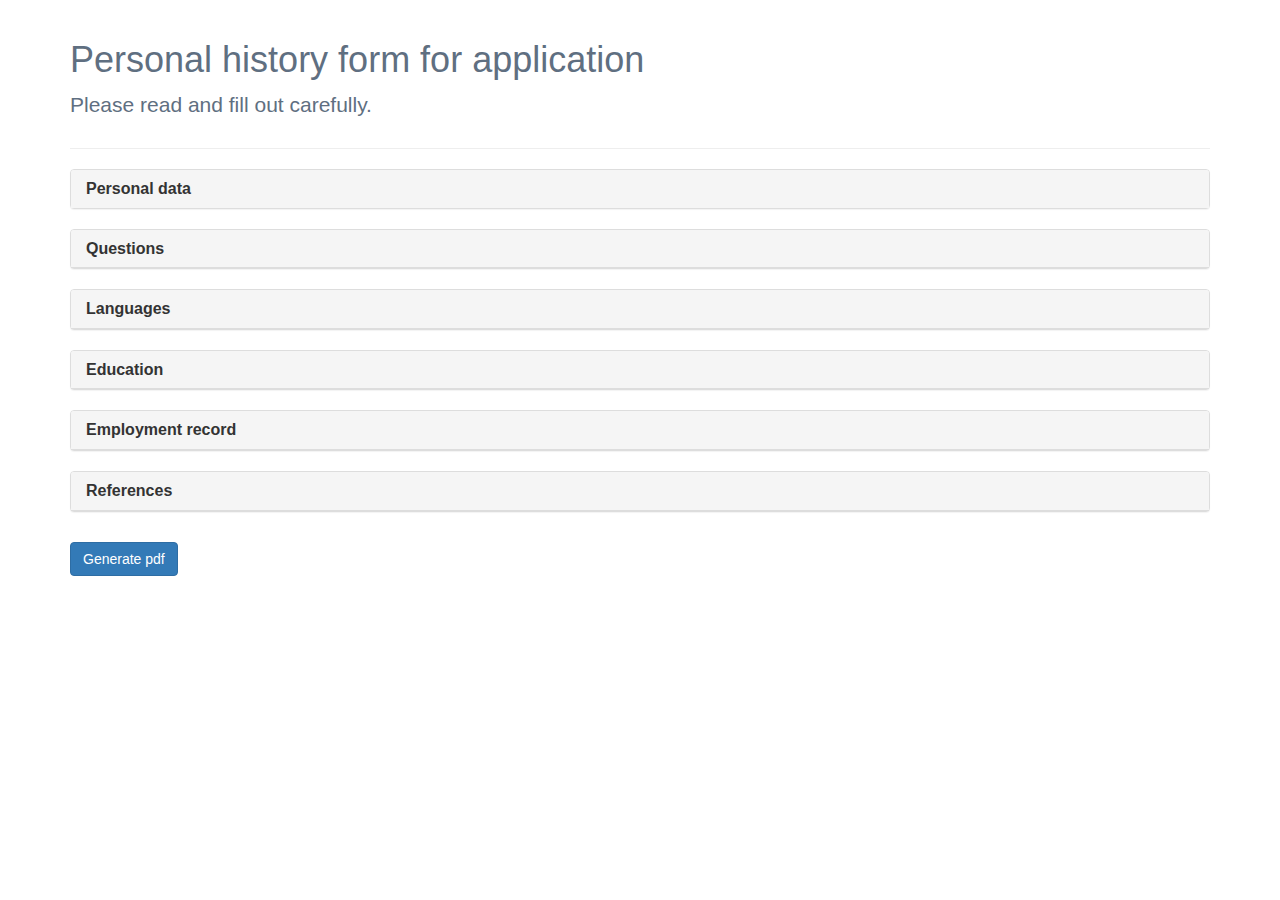
==== index.html @ 298f8c63 "Fix opnend HTML tag." ====
<!DOCTYPE html>
<html lang="en">
	<head>
	    <meta charset="utf-8">
	    <meta http-equiv="X-UA-Compatible" content="IE=edge">
	    <meta name="viewport" content="width=device-width, initial-scale=1">
	    <meta name="description" content="">
	    <meta name="author" content="">
	    <link rel="icon" href="favicon.ico">

		<title>UNU PDF Generation</title>

		<link rel='stylesheet' id='bootstrap-style-css'  href='http://maxcdn.bootstrapcdn.com/bootstrap/3.2.0/css/bootstrap.min.css' type='text/css' media='all' />
		<link rel='stylesheet'  href='style.css' type='text/css' media='all' />

		<!-- HTML5 shim and Respond.js IE8 support of HTML5 elements and media queries -->
		<!--[if lt IE 9]>
	      <script src="https://oss.maxcdn.com/html5shiv/3.7.2/html5shiv.min.js"></script>
	      <script src="https://oss.maxcdn.com/respond/1.4.2/respond.min.js"></script>
	    <![endif]-->
	</head>
	<body>
		<div class="container">
			<div class="page-header">
        		<h1>Personal history form for application</h1>
        		<p class="lead">Please read and fill out carefully.</p>
     		 </div>
        	<div class="row">
            	<div class="col-md-12">
					<form id="historyApplicationForm" class="form-horizontal">
						<div id="accordion" class="panel-group">

								<div class="panel panel-default">
									<div class="panel-heading">
										<h4 class="panel-title">
											<a data-toggle="collapse" data-parent="#accordion" href="#collapse_1">
												Personal data
											</a>
										</h4>
									</div><!-- .panel-heading -->

									<div id="collapse_1" class="panel-collapse collapse">
						      			<div class="panel-body">

											<div class="form-group unuelement-input">
												<label for="familyName" class="col-sm-2 control-label">Family name</label>
												<div class="col-sm-10">
													<input type="text" class="form-control" id="familyName">
												</div>
											</div><!-- .form-group -->
											<div class="form-group unuelement-input">
												<label for="firstName" class="col-sm-2 control-label">First name</label>
												<div class="col-sm-10">
													<input type="text" class="form-control" id="firstName">
												</div>
											</div><!-- .form-group -->
											<div class="form-group unuelement-radio">
												<label for="sexMale" class="col-sm-2 control-label">Sex</label>
												<div class="col-sm-10">
													<label class="radio-inline">
														<input type="radio" name="sex" id="sexMale" value="male"> Male
													</label>
													<label class="radio-inline">
								  						<input type="radio" name="sex" id="sexFemale" value="female"> Female
													</label>
												</div>
											</div><!-- .form-group -->
											<div class="form-group unuelement-input">
												<label for="birthDate" class="col-sm-2 control-label">Date of birth</label>
												<div class="col-sm-10">
													<input type="text" placeholder="dd/mm/yyyy" class="form-control" id="birthDate">
												</div>
											</div><!-- .form-group -->
											<div class="form-group unuelement-input">
												<label for="nationality" class="col-sm-2 control-label">Nationality</label>
												<div class="col-sm-10">
													<input type="text" class="form-control" id="nationality">
												</div>
											</div><!-- .form-group -->
											<div class="form-group unuelement-input">
												<label for="address" class="col-sm-2 control-label">Address</label>
												<div class="col-sm-10">
													<input type="text" class="form-control" id="address">
												</div>
											</div><!-- .form-group -->
											<div class="form-group unuelement-input" >
												<label for="telno" class="col-sm-2 control-label">Tel. no.</label>
												<div class="col-sm-10">
													<input type="text" class="form-control" id="telno">
												</div>
											</div><!-- .form-group -->
												<label for="emailAddress" class="col-sm-2 control-label">e-mail address</label>
												<div class="col-sm-10">
													<input type="email" class="form-control" id="emailAddress">
												</div>
											</div><!-- .form-group -->
											<div class="form-group unuelement-input">
												<label for="maritalStatus" class="col-sm-2 control-label">Marital status</label>
												<div class="col-sm-10">
													<input type="text" class="form-control" id="maritalStatus">
												</div>
											</div><!-- .form-group -->
										</div> <!-- panel-body -->
									</div> <!-- panel-collapse collapse -->
								</div><!-- .panel .panel-default -->




								<div class="panel panel-default">
									<div class="panel-heading">
										<h4 class="panel-title">
											<a data-toggle="collapse" data-parent="#accordion" href="#collapse_2">
												Questions
											</a>
										</h4>
									</div><!-- .panel-heading -->

									<div id="collapse_2" class="panel-collapse collapse">
						      			<div class="panel-body">
												<div class="unuelement-question question col-sm-11">
													<p>Do you have a dependent spouse and/or relatives currently employed by the United Nations or a Common System agency?</p>
													<label class="radio-inline">
														<input class="radioToggle" type="radio" name="relativeEmployed" value="yes"> Yes
													</label>
													<label class="radio-inline">
								  						<input class="radioToggle" type="radio" name="relativeEmployed" value="no" checked> No
													</label>
													<div class="toggleQuestion" style="display:none;">
														<div class="table-responsive">
														  <table class="table">
														    <thead>
													          <tr>
													            <th>Name</th>
													            <th>Relationship</th>
																<th>Name of International Organization</th>
													          </tr>
													        </thead>
													        <tbody>
																<tr>
																	<td><input id="UNEmployedName" type="text" class="form-control"></td>
																	<td><input id="UNEmployedRelationship" type="text" class="form-control"></td>
																	<td><input id="UNEmployedOrganization" type="text" class="form-control"></td>
																</tr>
															</tbody>
														  </table>
														  <div class="tableButton">
															<button class="addTableEntry">
																<span class="glyphicon glyphicon-plus"></span>
															</button>
															<button class="removeTableEntry">
																<span class="glyphicon glyphicon-minus"></span>
															</button>
														  </div>
														</div><!-- table-responsive -->
													</div><!-- toggleQuestion -->
												</div><!-- .question -->


												<div class="unuelement-question question col-sm-11">
													<p>Have you previously submitted an application for employment and/or undergone any tests with UNU?</p>
													<label class="radio-inline">
														<input class="radioToggle" type="radio" name="previousApplication" value="yes"> Yes
													</label>
													<label class="radio-inline">
								  						<input class="radioToggle" type="radio" name="previousApplication" value="no" checked> No
													</label>
													<div class="toggleQuestion" style="display:none;">
														<p>When:</p>
														<textarea class="form-control"></textarea>
													</div>
												</div><!-- .question -->

										</div> <!-- panel-body -->
									</div> <!-- panel-collapse collapse -->					
								</div><!-- .panel .panel-default -->


								<div class="panel panel-default">
									<div class="panel-heading">
										<h4 class="panel-title">
											<a data-toggle="collapse" data-parent="#accordion" href="#collapse_3">
												Languages
											</a>
										</h4>
									</div><!-- .panel-heading -->

									<div id="collapse_3" class="panel-collapse collapse">
						      			<div class="panel-body">

											<div class="form-group unuelement-table">
												<div class="table-responsive">
													<table class="table">
													    <thead>
												          <tr>
												            <th>Language</th>
												            <th>Read</th>
															<th>Write</th>
												            <th>Speak</th>
															<th>Understand</th>
												          </tr>
												        </thead>
												        <tbody>
															<tr>
																<td><input id="languageName" type="text" class="form-control"></td>
																<td><input id="languageRead" type="text" class="form-control"></td>
																<td><input id="languageWrite" type="text" class="form-control"></td>
																<td><input id="languageSpeak" type="text" class="form-control"></td>
																<td><input id="languageUnderstand" type="text" class="form-control"></td>
															</tr>
														</tbody>
													  </table>
											  		<div class="tableButton">
														<button class="addTableEntry">
															<span class="glyphicon glyphicon-plus"></span>
														</button>
														<button class="removeTableEntry">
															<span class="glyphicon glyphicon-minus"></span>
														</button>
													</div>														
												</div><!-- .table-responsive -->
											</div><!-- .form-group -->
										</div> <!-- panel-body -->
									</div> <!-- panel-collapse collapse -->					
								</div><!-- .panel .panel-default -->



								<div class="panel panel-default">
									<div class="panel-heading">
										<h4 class="panel-title">
											<a data-toggle="collapse" data-parent="#accordion" href="#collapse_4">
												Education
											</a>
										</h4>
									</div><!-- .panel-heading -->

									<div id="collapse_4" class="panel-collapse collapse">
						      			<div class="panel-body">
											<div class="form-group unuelement-table">
												<div class="table-responsive">
												  <table class="table">
												    <thead>
											          <tr>
											            <th>University (name, place and country)</th>
											            <th>From</th>
														<th>To</th>
											            <th>Degrees and distinctions</th>
											            <th>Main course of study</th>
											          </tr>
											        </thead>
											        <tbody>
														<tr>
															<td><input type="text" class="form-control"></td>
															<td><input type="text" placeholder="yyyy" size="2" maxlength="4" class="form-control"></td>
															<td><input type="text" placeholder="yyyy" size="2" maxlength="4" class="form-control"></td>
															<td><input type="text" class="form-control"></td>
															<td><input type="text" class="form-control"></td>
														</tr>
													</tbody>
												  </table>
												  <div class="tableButton">
													<button class="addTableEntry">
														<span class="glyphicon glyphicon-plus"></span>
													</button>
													<button class="removeTableEntry">
														<span class="glyphicon glyphicon-minus"></span>
													</button>
												  </div>
												</div><!-- table-responsive -->
											</div><!-- .form-group -->

										</div> <!-- panel-body -->
									</div> <!-- panel-collapse collapse -->					
								</div><!-- .panel .panel-default -->



								<div class="panel panel-default">
									<div class="panel-heading">
										<h4 class="panel-title">
											<a data-toggle="collapse" data-parent="#accordion" href="#collapse_5">
												Employment record
											</a>
										</h4>
									</div><!-- .panel-heading -->

									<div id="collapse_5" class="panel-collapse collapse">
										<div class="panel-body">
											<span class="glyphicon glyphicon-comment" data-toggle="tooltip" data-placement="left" title="Starting with your present employment, list in reverse order every position you have held. Include service in the armed forces."></span>


											<div id="accordionJobs" class="panel-group"> <!-- all records -->
												<div class="panel panel-default unuelement-section">
													<div class="panel-heading">
														<h4 class="panel-title">
															<a data-toggle="collapse" data-parent="#accordionJobs" href="#job_1">Record 1</a>
														</h4>
													</div><!-- .panel-heading -->

													<div id="job_1" class="panel-collapse collapse in">
											      		<div class="panel-body">
															<div class="form-group">
																<label for="jobFrom" class="col-sm-3 control-label">From</label>
																<div class="col-sm-9">
																	<input type="text" placeholder="mm/yyyy" class="form-control" id="jobFrom">
																</div>
															</div><!-- .form-group -->
															<div class="form-group">
																<label for="jobTo" class="col-sm-3 control-label">To</label>
																<div class="col-sm-9">
																	<input type="text" placeholder="mm/yyyy" class="form-control" id="jobTo">
																</div>
															</div><!-- .form-group -->
															<div class="form-group">
																<label for="jobTitle" class="col-sm-3 control-label">Exact title of your post</label>
																<div class="col-sm-9">
																	<input type="text" class="form-control" id="jobTitle">
																</div>
															</div><!-- .form-group -->
															<div class="form-group">
																<label for="jobEmployer" class="col-sm-3 control-label">Employer name and address</label>
																<div class="col-sm-9">
																	<input type="text" class="form-control" id="jobEmployer">
																</div>
															</div><!-- .form-group -->
															<div class="form-group">
																<label for="jobSupervisor" class="col-sm-3 control-label">Name of supervisor</label>
																<div class="col-sm-9">
																	<input type="text" class="form-control" id="jobSupervisor">
																</div>
															</div><!-- .form-group -->
															<div class="form-group">
																<label for="jobDuties" class="col-sm-3 control-label">Duties and achievements</label>
																<div class="col-sm-9">
																	<textarea rows="4" class="form-control" id="jobDuties"></textarea>
																</div>
															</div><!-- .form-group -->
														</div> <!-- .panel-body-->
													</div> <!-- .panel-collapse -->								
												</div><!-- .panel-default -->
											</div> <!-- panel-group -->
											<div>
												<button id="addJobEntry">
													<span class="glyphicon glyphicon-plus"></span>
												</button>
												<button id="removeJobEntry">
													<span class="glyphicon glyphicon-minus"></span>
												</button>
											</div>
										</div> <!-- panel-body -->
									</div><!-- .panel-collapse -->
								</div><!-- .panel-default -->




								<div class="panel panel-default">
									<div class="panel-heading">
										<h4 class="panel-title">
											<a data-toggle="collapse" data-parent="#accordion" href="#collapse_6">
												References
											</a>
										</h4>
									</div><!-- .panel-heading -->

									<div id="collapse_6" class="panel-collapse collapse">
										<div class="panel-body">
											<span class="glyphicon glyphicon-comment" data-toggle="tooltip" data-placement="left" title="List three persons, not related to you, who are familiar with your character and qualifications. Do not repeat the names of supervisors already listed under the EMPLOYMENT section, above."></span>


											<div class="form-group unuelement-table">
												<div class="table-responsive">
												  <table class="table">
												    <thead>
											          <tr>
											            <th>Title and full name</th>
											            <th>Postal address and contact email</th>
											            <th>Profession</th>
											          </tr>
											        </thead>
											        <tbody>
														<tr>
															<td><input id="referenceName" type="text" class="form-control"></td>
															<td><input id="referenceAddress" type="text" class="form-control"></td>
															<td><input id="referenceProfession" type="text" class="form-control"></td>
														</tr>
													</tbody>
												  </table>
												  <div class="tableButton">
													<button class="addTableEntry" >
														<span class="glyphicon glyphicon-plus"></span>
													</button>
													<button class="removeTableEntry" >
														<span class="glyphicon glyphicon-minus"></span>
													</button>
												  </div>
												</div><!-- table-responsive-->
											</div><!-- .form-group -->

										</div> <!-- panel-body -->
									</div> <!-- panel-collapse collapse -->

								</div><!-- .panel .panel-default -->


							<button id="pdfGenerate" style="margin-top: 10px;" class="button btn btn-primary">Generate pdf</button>
					</form>
				</div>
        	</div>
        </div>
		<script src='http://code.jquery.com/jquery-2.1.1.min.js'></script>
		<script src='http://maxcdn.bootstrapcdn.com/bootstrap/3.2.0/js/bootstrap.min.js'></script>
		<script src="jspdf.min.js"></script>
		<script src="jquery.UNUGeneratePDF.js"></script>
		<script src="js/personalHistoryForm.js"></script>
	</body>
</html>
---- style.css ----
body{
	font-family: 'Lato', 'Helvetica', sans-serif;
	color:#5f6f81;
}

h4.panel-title{
      font-weight:bold;
}

.question{
      margin-top:15px;
      padding-bottom: 20px;
      border-bottom: 1.2px solid #ddd;
}
.form-group{
  /*override the bootstrap one*/
  margin-bottom: 5px;
}

.blocklabel{
	font-weight:normal;
	font-style:normal;
	color:#5f6f81;
	font-size:14px;
}

.tableButton{
	margin-left:20px;
}
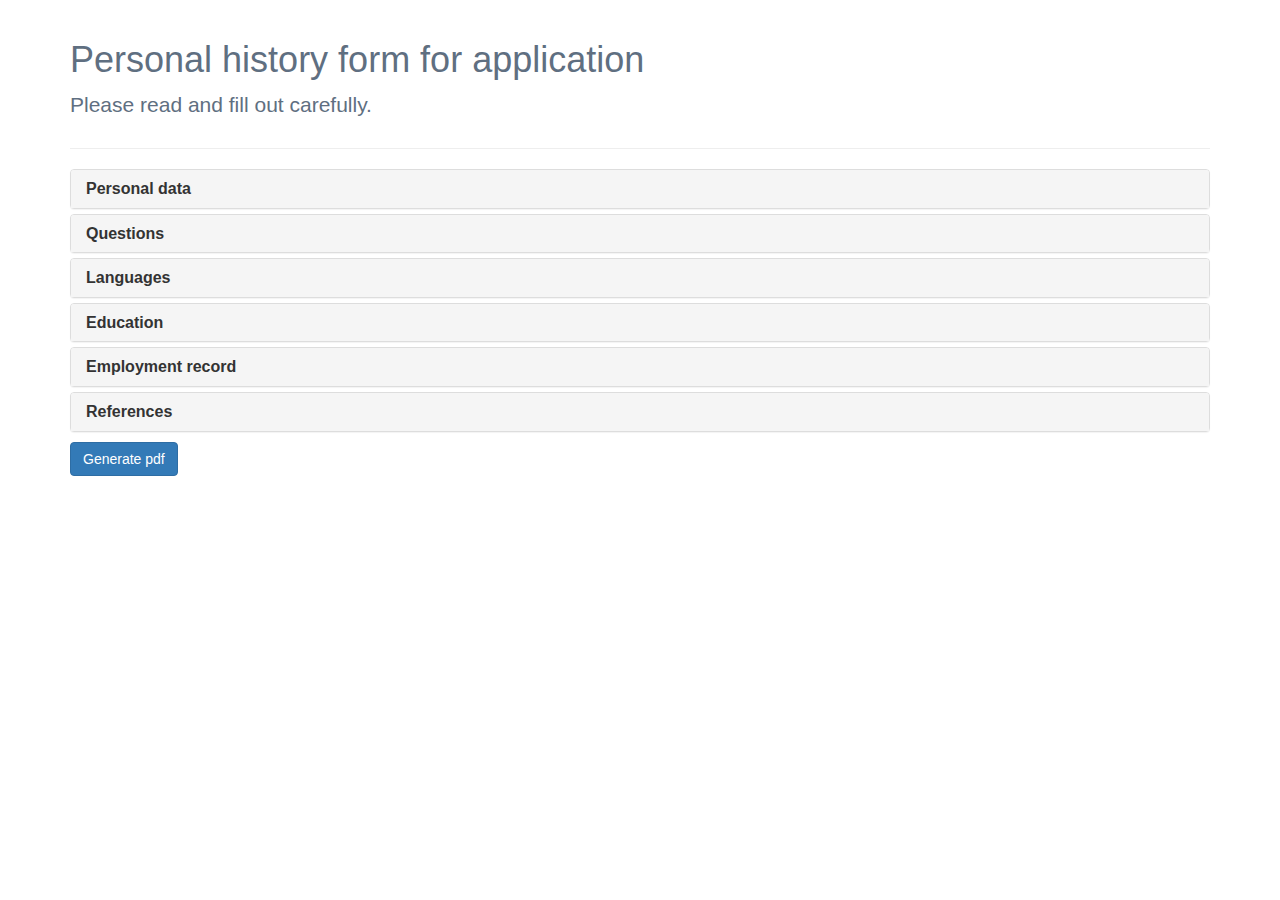
==== commit a2f5b4f6: "Fix non-opnend HTML tag." ====
--- a/index.html
+++ b/index.html
@@ -89,6 +89,7 @@
 													<input type="text" class="form-control" id="telno">
 												</div>
 											</div><!-- .form-group -->
+											<div class="form-group unuelement-input" >
 												<label for="emailAddress" class="col-sm-2 control-label">e-mail address</label>
 												<div class="col-sm-10">
 													<input type="email" class="form-control" id="emailAddress">
@@ -287,7 +288,7 @@
 
 									<div id="collapse_5" class="panel-collapse collapse">
 										<div class="panel-body">
-											<span class="glyphicon glyphicon-comment" data-toggle="tooltip" data-placement="left" title="Starting with your present employment, list in reverse order every position you have held. Include service in the armed forces."></span>
+											<!-- span class="glyphicon glyphicon-comment" data-toggle="tooltip" data-placement="left" title="Starting with your present employment, list in reverse order every position you have held. Include service in the armed forces."></span -->
 
 
 											<div id="accordionJobs" class="panel-group"> <!-- all records -->
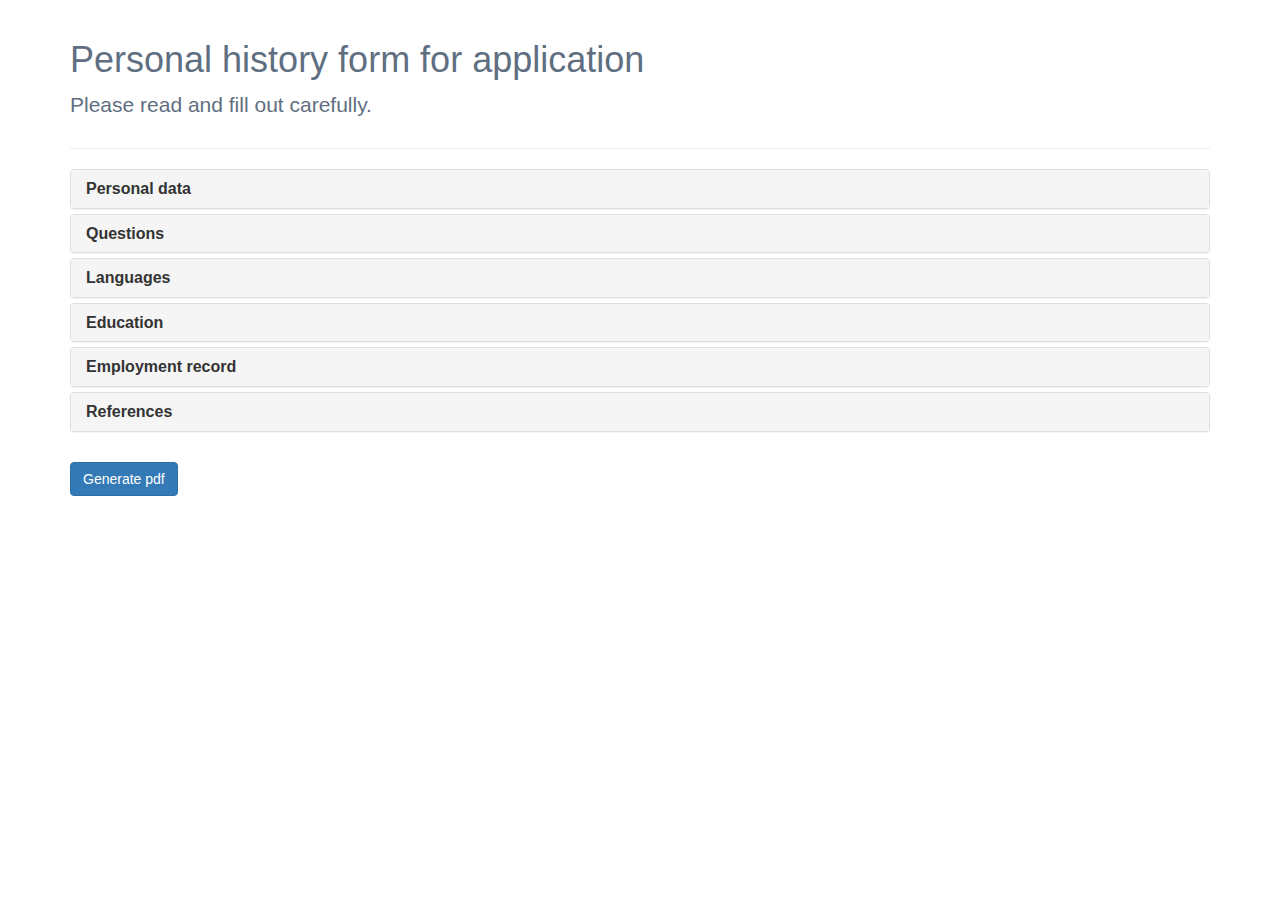
==== commit 457dcd4a: "Fix non-opnend HTML tag." ====
--- a/index.html
+++ b/index.html
@@ -403,9 +403,9 @@
 									</div> <!-- panel-collapse collapse -->
 
 								</div><!-- .panel .panel-default -->
-
-
-							<button id="pdfGenerate" style="margin-top: 10px;" class="button btn btn-primary">Generate pdf</button>
+							</div>
+
+						<button id="pdfGenerate" style="margin-top: 10px;" class="button btn btn-primary">Generate pdf</button>
 					</form>
 				</div>
         	</div>
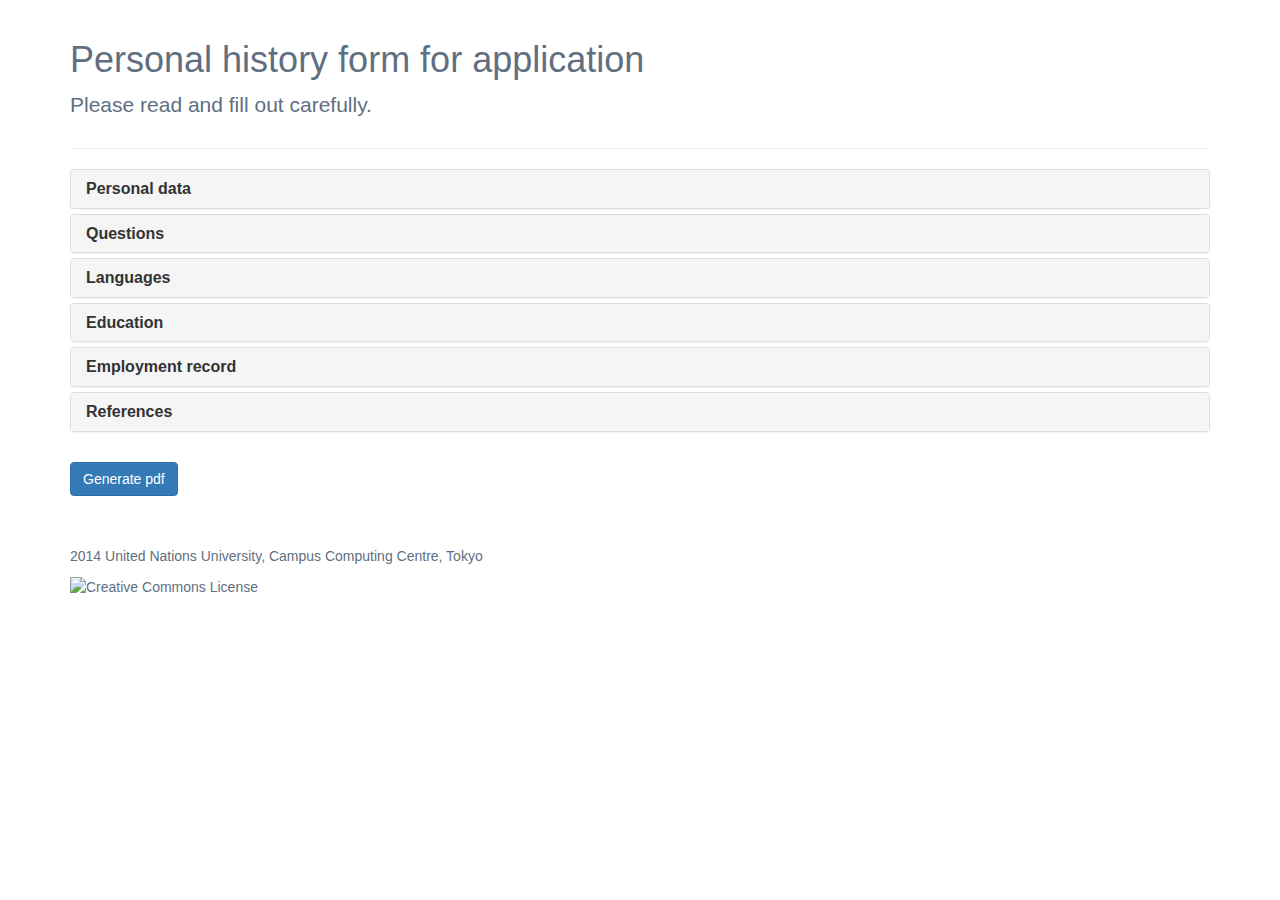
==== commit b1e596ce: "Demo page completed." ====
--- a/index.html
+++ b/index.html
@@ -119,15 +119,15 @@
 
 									<div id="collapse_2" class="panel-collapse collapse">
 						      			<div class="panel-body">
-												<div class="unuelement-question question col-sm-11">
+												<div class="unuelement-question col-sm-11">
 													<p>Do you have a dependent spouse and/or relatives currently employed by the United Nations or a Common System agency?</p>
 													<label class="radio-inline">
-														<input class="radioToggle" type="radio" name="relativeEmployed" value="yes"> Yes
-													</label>
-													<label class="radio-inline">
-								  						<input class="radioToggle" type="radio" name="relativeEmployed" value="no" checked> No
-													</label>
-													<div class="toggleQuestion" style="display:none;">
+														<input type="radio" name="relative" value="yes"> Yes
+													</label>
+													<label class="radio-inline">
+								  						<input type="radio" name="relative" value="no" checked> No
+													</label>
+													<div style="display:none;">
 														<div class="table-responsive">
 														  <table class="table">
 														    <thead>
@@ -145,11 +145,11 @@
 																</tr>
 															</tbody>
 														  </table>
-														  <div class="tableButton">
-															<button class="addTableEntry">
+														  <div class="unuTableButton slightShift">
+															<button class="unuAddTableEntry">
 																<span class="glyphicon glyphicon-plus"></span>
 															</button>
-															<button class="removeTableEntry">
+															<button class="unuRemoveTableEntry">
 																<span class="glyphicon glyphicon-minus"></span>
 															</button>
 														  </div>
@@ -158,15 +158,15 @@
 												</div><!-- .question -->
 
 
-												<div class="unuelement-question question col-sm-11">
+												<div class="unuelement-question col-sm-11">
 													<p>Have you previously submitted an application for employment and/or undergone any tests with UNU?</p>
 													<label class="radio-inline">
-														<input class="radioToggle" type="radio" name="previousApplication" value="yes"> Yes
-													</label>
-													<label class="radio-inline">
-								  						<input class="radioToggle" type="radio" name="previousApplication" value="no" checked> No
-													</label>
-													<div class="toggleQuestion" style="display:none;">
+														<input type="radio" name="previousApplication" value="yes"> Yes
+													</label>
+													<label class="radio-inline">
+								  						<input type="radio" name="previousApplication" value="no" checked> No
+													</label>
+													<div style="display:none;">
 														<p>When:</p>
 														<textarea class="form-control"></textarea>
 													</div>
@@ -211,11 +211,11 @@
 															</tr>
 														</tbody>
 													  </table>
-											  		<div class="tableButton">
-														<button class="addTableEntry">
+											  		<div class="unuTableButton slightShift">
+														<button class="unuAddTableEntry">
 															<span class="glyphicon glyphicon-plus"></span>
 														</button>
-														<button class="removeTableEntry">
+														<button class="unuRemoveTableEntry">
 															<span class="glyphicon glyphicon-minus"></span>
 														</button>
 													</div>														
@@ -260,11 +260,11 @@
 														</tr>
 													</tbody>
 												  </table>
-												  <div class="tableButton">
-													<button class="addTableEntry">
+												  <div class="unuTableButton slightShift">
+													<button class="unuAddTableEntry">
 														<span class="glyphicon glyphicon-plus"></span>
 													</button>
-													<button class="removeTableEntry">
+													<button class="unuRemoveTableEntry">
 														<span class="glyphicon glyphicon-minus"></span>
 													</button>
 												  </div>
@@ -288,7 +288,7 @@
 
 									<div id="collapse_5" class="panel-collapse collapse">
 										<div class="panel-body">
-											<!-- span class="glyphicon glyphicon-comment" data-toggle="tooltip" data-placement="left" title="Starting with your present employment, list in reverse order every position you have held. Include service in the armed forces."></span -->
+											<span class="glyphicon glyphicon-comment" data-toggle="tooltip" data-placement="left" title="Starting with your present employment, list in reverse order every position you have held. Include service in the armed forces."></span>
 
 
 											<div id="accordionJobs" class="panel-group"> <!-- all records -->
@@ -341,11 +341,11 @@
 													</div> <!-- .panel-collapse -->								
 												</div><!-- .panel-default -->
 											</div> <!-- panel-group -->
-											<div>
-												<button id="addJobEntry">
+											<div class="unuSectionButton">
+												<button class="unuAddSectionEntry" >
 													<span class="glyphicon glyphicon-plus"></span>
 												</button>
-												<button id="removeJobEntry">
+												<button class="unuRemoveSectionEntry" >
 													<span class="glyphicon glyphicon-minus"></span>
 												</button>
 											</div>
@@ -388,11 +388,11 @@
 														</tr>
 													</tbody>
 												  </table>
-												  <div class="tableButton">
-													<button class="addTableEntry" >
+												  <div class="unuTableButton slightShift">
+													<button class="unuAddTableEntry" >
 														<span class="glyphicon glyphicon-plus"></span>
 													</button>
-													<button class="removeTableEntry" >
+													<button class="unuRemoveTableEntry" >
 														<span class="glyphicon glyphicon-minus"></span>
 													</button>
 												  </div>
@@ -403,17 +403,53 @@
 									</div> <!-- panel-collapse collapse -->
 
 								</div><!-- .panel .panel-default -->
-							</div>
+							</div><!--panel-group" -->
+
 
 						<button id="pdfGenerate" style="margin-top: 10px;" class="button btn btn-primary">Generate pdf</button>
 					</form>
 				</div>
         	</div>
-        </div>
+			<footer>
+				<p class="pull-right"></p>
+				<p> 2014 United Nations University, Campus Computing Centre, Tokyo </p>
+				<img alt="Creative Commons License" style="border-width:0" src="http://i.creativecommons.org/l/by-nc-sa/3.0/88x31.png">
+			</footer>
+        </div> <!-- containter-->
 		<script src='http://code.jquery.com/jquery-2.1.1.min.js'></script>
 		<script src='http://maxcdn.bootstrapcdn.com/bootstrap/3.2.0/js/bootstrap.min.js'></script>
 		<script src="jspdf.min.js"></script>
 		<script src="jquery.UNUGeneratePDF.js"></script>
-		<script src="js/personalHistoryForm.js"></script>
+		<script>
+		/*
+		(function(i,s,o,g,r,a,m){i['GoogleAnalyticsObject']=r;i[r]=i[r]||function(){
+  			(i[r].q=i[r].q||[]).push(arguments)},i[r].l=1*new Date();a=s.createElement(o),
+			m=s.getElementsByTagName(o)[0];a.async=1;a.src=g;m.parentNode.insertBefore(a,m)
+			})(window,document,'script','//www.google-analytics.com/analytics.js','ga');
+			ga('create', 'UA-54127488-1', 'auto');
+			ga('send', 'pageview');
+		*/
+		</script>
+
+		<script>
+		(function($){
+			$("#historyApplicationForm").UNUGeneratePDF({
+					outputFileName: "personalHistory",
+					image64: "[data-uri]",
+					metadata:{
+						title: 'Personal history form',
+						subject: 'History form generates PDF',
+						author: 'C3 UNU, Tokyo',
+						keywords: 'Personal history form for applicant',
+						creator: 'sakai@unu.edu'
+						}
+					});
+
+			$("#pdfGenerate").on('click', function(event){
+					$("#historyApplicationForm").UNUGeneratePDF('generatePDF');
+					event.preventDefault();
+	   		});
+		})(jQuery);
+   		</script>
 	</body>
 </html>
--- a/style.css
+++ b/style.css
@@ -8,7 +8,7 @@
       font-weight:bold;
 }
 
-.question{
+.unuelement-question{
       margin-top:15px;
       padding-bottom: 20px;
       border-bottom: 1.2px solid #ddd;
@@ -28,3 +28,16 @@
 .tableButton{
 	margin-left:20px;
 }
+
+#pdfGenerate{
+	margin-bottom:20px;
+}
+
+.slightShift{
+	margin-left:10px;
+}
+
+footer{
+	margin-top:30px;
+	margin-bottom:10px;
+}
